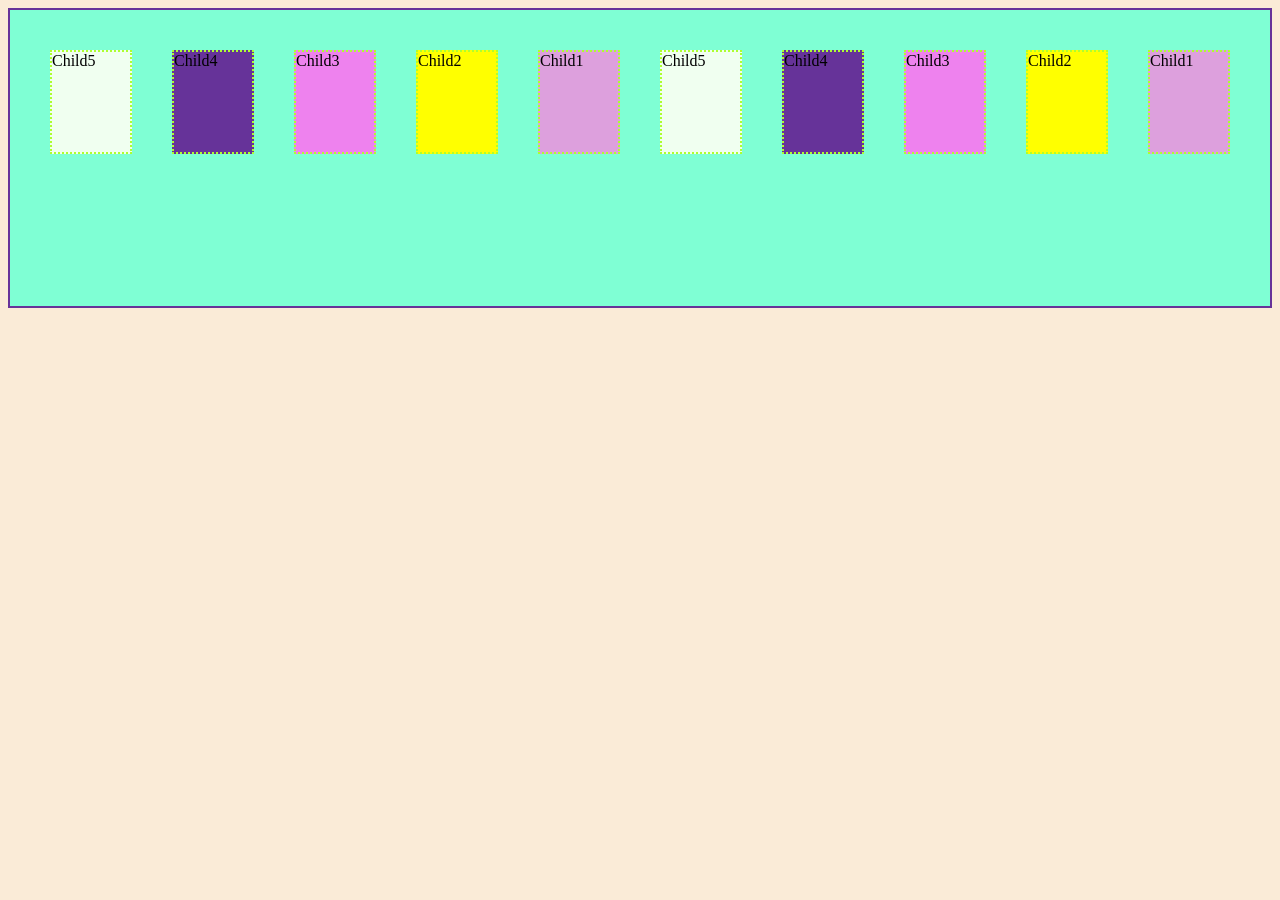
==== CSSwork/index.html @ 8c831486 "CSSwork" ====
<!DOCTYPE html>
<html lang="en">
<head>
    <meta charset="UTF-8">
    <meta name="viewport" content="width=device-width, initial-scale=1.0">
    <title>Document</title>
    <link rel="stylesheet" href="style.css">
</head>
<body>
    <!-- div is block and span is inline tag -->
    <!-- <div class="container">   
        Hello CSS
        <div class="child1">
            ABES Engineering College
        </div>
    </div> -->
    <!-- <div class="container">
        <p>para 1</p>
        <p>para 2</p>
        <p>para 3</p>
        <section>
            <p>para 4</p>
        </section>
        
        <p>para 5</p>
    </div>
    <p>
        This is a sibling of div
    </p> -->

    <!-- <div class="container">
        <div id="child1" class="myclass">
            ABES Engineering College
        </div>

    </div> -->

    <div class="container">
        <div class="child1">Child1</div>
        <div class="child2">Child2</div>
        <div class="child3">Child3</div>
        <div class="child4">Child4</div>
        <div class="child5">Child5</div>
        <div class="child1">Child1</div>
        <div class="child2">Child2</div>
        <div class="child3">Child3</div>
        <div class="child4">Child4</div>
        <div class="child5">Child5</div>
    </div>
    
</body>
</html>
---- CSSwork/style.css ----
body{
    background-color: antiquewhite;
}
/* margin shift whole block and padding shift the content inside the block  */
.container{
    background-color: aquamarine;
    height: 300px;
    border: 2px solid rebeccapurple;
    /* margin: 100px; */
    padding: 20px;
    /* box-sizing: content-box;  it will consider total even after giving padding and border*/
    box-sizing: border-box; 
    /* border box help to decrease the area of padding and border */
    display: flex;
    flex-wrap: wrap;
    flex-flow: row-reverse;
    
}
/* .child1{
    background-color: bisque;
    height: 50px;
    width: 50px;
    margin-left: 100px;
    margin-top: 100;
    border-radius: 120px;
    padding: 100px;

} 

/* div>p means direct p child of div 
div+p means sibling p of div*/
/* div>p{
    background-color: blanchedalmond;
} */
 /* div+p{
    background-color: blanchedalmond;
 } */

 /* #child1{
    background-color: plum;
 }
 .myclass{
    background-color: blueviolet;
 } */

.child1,.child2,.child3,.child4,.child5
 {
    /* background-color: plum; */
    height: 100px;
    width: 100px;
    border: 2px dotted greenyellow;
    display: inline-block;
    
} 
.child1{
    background-color: plum;
    margin:20px;
}
.child2{
    background-color: yellow;
    margin:20px;
}
.child3{
    background-color: violet;
    margin:20px;
}
.child4{
    background-color: rebeccapurple;
    margin:20px;
}
.child5{
    background-color: honeydew;
    margin:20px;
}

/* flex works on single dimension and grid works on 2 dimension
and the works on both parent and child */
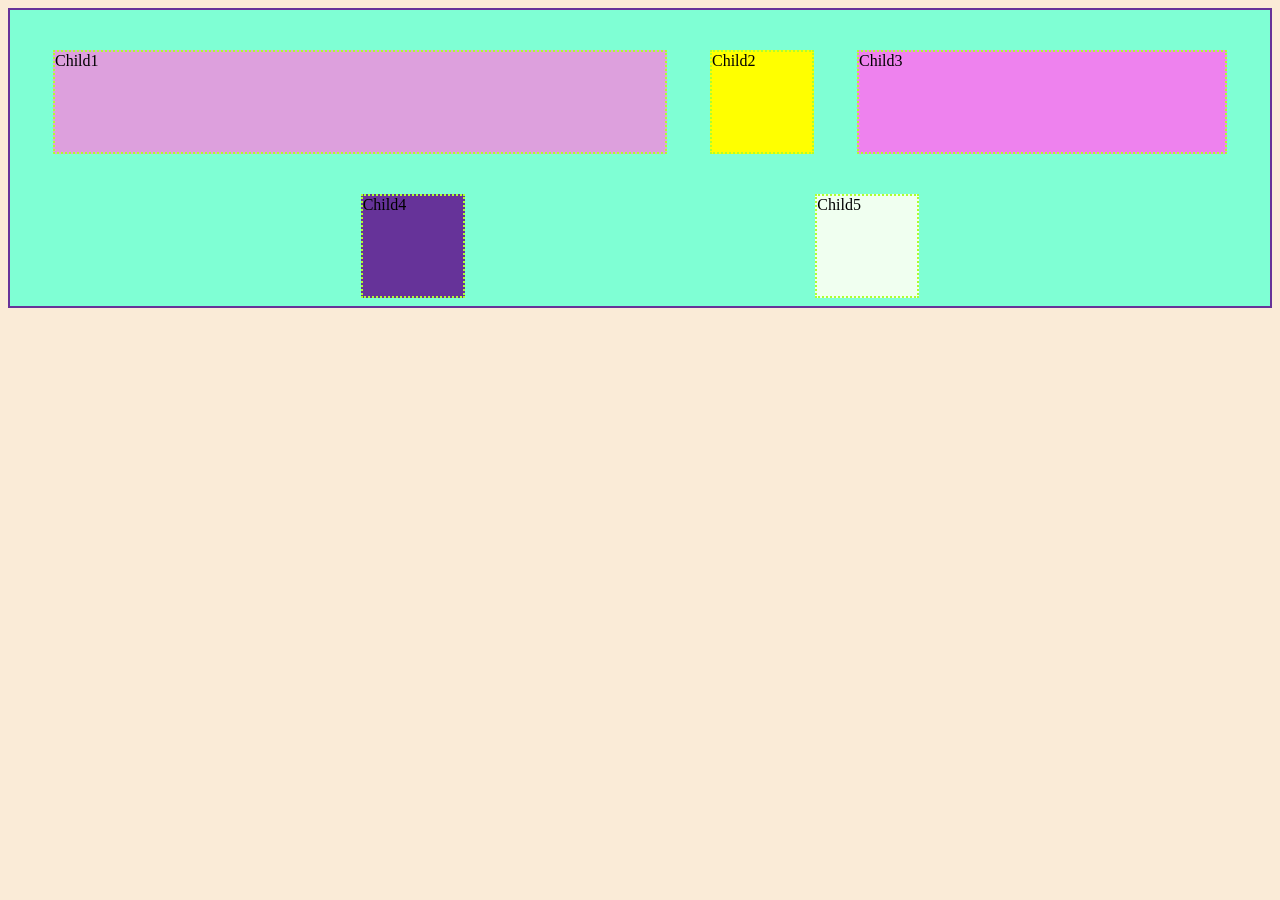
==== commit 0fec4b20: "gridlayout" ====
--- a/CSSwork/index.html
+++ b/CSSwork/index.html
@@ -41,11 +41,16 @@
         <div class="child3">Child3</div>
         <div class="child4">Child4</div>
         <div class="child5">Child5</div>
+        <!-- <div class="child1">Child1</div>
+        <div class="child2">Child2</div>
+        <div class="child3">Child3</div>
+        <div class="child4">Child4</div>
+        <div class="child5">Child5</div>
         <div class="child1">Child1</div>
         <div class="child2">Child2</div>
         <div class="child3">Child3</div>
         <div class="child4">Child4</div>
-        <div class="child5">Child5</div>
+        <div class="child5">Child5</div> -->
     </div>
     
 </body>
--- a/CSSwork/style.css
+++ b/CSSwork/style.css
@@ -13,7 +13,10 @@
     /* border box help to decrease the area of padding and border */
     display: flex;
     flex-wrap: wrap;
-    flex-flow: row-reverse;
+    justify-content:space-evenly;
+    align-items: center;
+    /* flex-flow: row-reverse; */
+    /* we can use flex direction to set in row or column */
     
 }
 /* .child1{
@@ -55,6 +58,7 @@
 .child1{
     background-color: plum;
     margin:20px;
+    flex-basis: 50%;
 }
 .child2{
     background-color: yellow;
@@ -63,6 +67,8 @@
 .child3{
     background-color: violet;
     margin:20px;
+    flex-basis: 30%;
+    /* flex-basis works on child only */
 }
 .child4{
     background-color: rebeccapurple;
